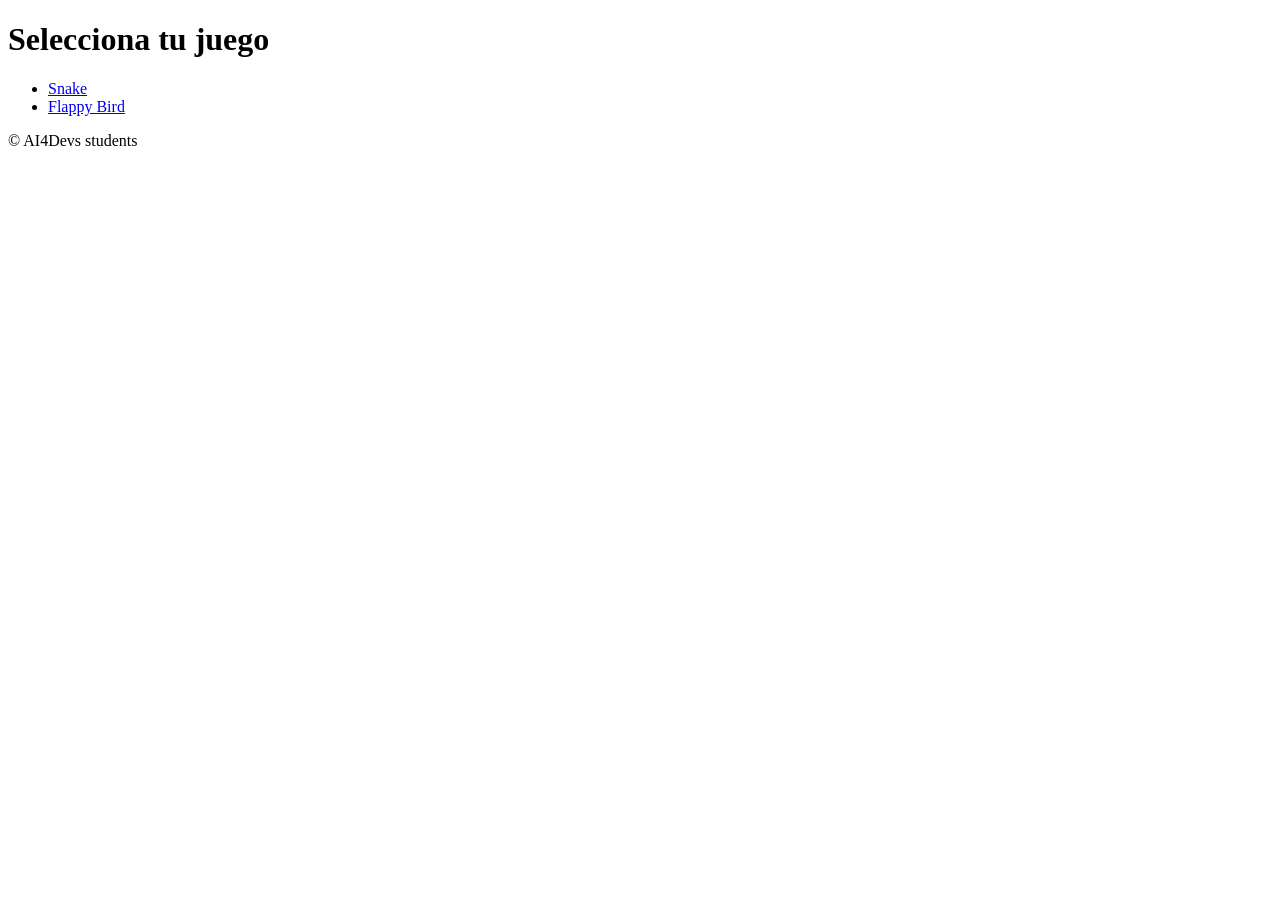
==== index.html @ fa9126b4 "solucion ejercicio sesion 5" ====
<!DOCTYPE html>
<html lang="es">
<head>
    <meta charset="UTF-8">
    <title>Índice de Juegos - AI4Devs</title>
    <link rel="stylesheet" href="styles.css">
</head>
<body>
    <div id="game-index">
        <h1>Selecciona tu juego</h1>
        <ul>
            <li><a href="snake-EHS/index.html">Snake</a></li>
            <li><a href="flappyBird-JH/index.html">Flappy Bird</a></li>
        </ul>
    </div>
    <footer>
        <p>© AI4Devs students</p>
    </footer>
</body>
</html>
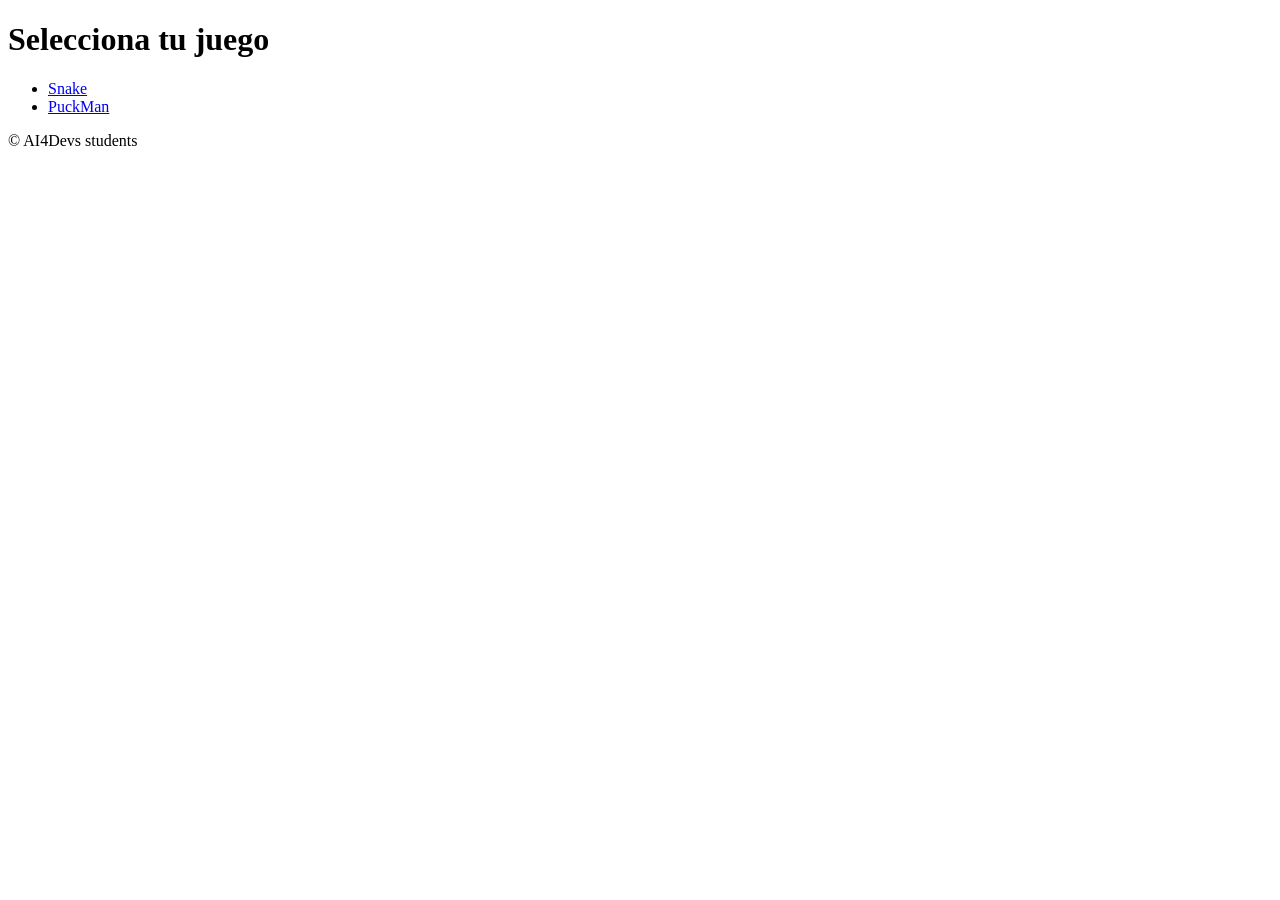
==== commit f50850ed: "Ejercicio Videojuego: PuckMan Se realiza videojuego" ====
--- a/index.html
+++ b/index.html
@@ -10,7 +10,7 @@
         <h1>Selecciona tu juego</h1>
         <ul>
             <li><a href="snake-EHS/index.html">Snake</a></li>
-            <li><a href="flappyBird-JH/index.html">Flappy Bird</a></li>
+            <li><a href="PuckMan-JALP/index.html">PuckMan</a></li>
         </ul>
     </div>
     <footer>
